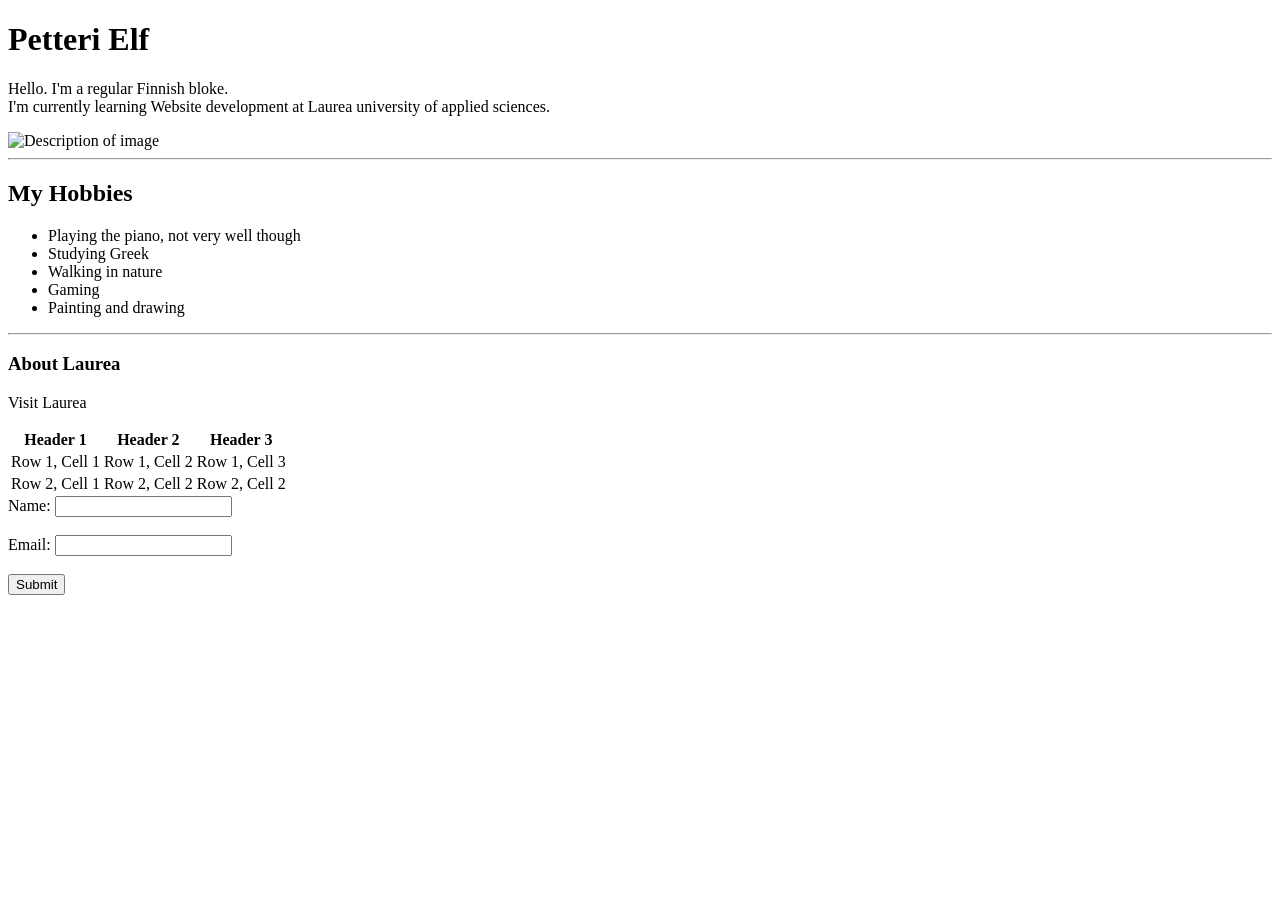
==== WS01_HTML/index.html @ 87293270 "WS01 WIP Changes" ====
﻿<!DOCTYPE html>
<html lang="en">
  <head>
    <meta charset="UTF-8" />
    <meta name="viewport" content="width=device-width, initial-scale=1.0" />
    <title>WS01_HTML</title>
  </head>

  <body>
    <h1>Petteri Elf</h1>
    <p>
      Hello. I'm a regular Finnish bloke. <br />
      I'm currently learning Website development at Laurea university of applied
      sciences.
    </p>
    <img src="C:\Users\pette\OneDrive\Tiedostot\Laurea\Syksy_2025\Websivuston_Kehittäminen\Repositorio\Websivuston_kehittaminen_Syksy_2025\styles\images\PE_Image.jpg" alt="Description of image" /
    style="width:300px; height:auto;">

    <hr />
    <h2>My Hobbies</h2>
    <ul>
      <li>Playing the piano, not very well though</li>
      <li>Studying Greek</li>
      <li>Walking in nature</li>
      <li>Gaming</li>
      <li>Painting and drawing</li>
    </ul>

    <hr />
    <section>
      <h3>About Laurea</h3>
        <p
      <a href="https://www.laurea.fi">Visit Laurea</a>
    </section>

    <table>
      <tr>
        <th>Header 1</th>
        <th>Header 2</th>
        <th>Header 3</th>
      </tr>
      <tr>
        <td>Row 1, Cell 1</td>
        <td>Row 1, Cell 2</td>
        <td>Row 1, Cell 3</td>
      </tr>
      <tr>
        <td>Row 2, Cell 1</td>
        <td>Row 2, Cell 2</td>
        <td>Row 2, Cell 2</td>
      </tr>
    </table>
    <form>
      <label for="name">Name:</label>
      <input type="text" id="name" name="name" /><br /><br />
      <label for="email">Email:</label>
      <input type="email" id="email" name="email" /><br /><br />
      <input type="submit" value="Submit" />
    </form>
  </body>
</html>
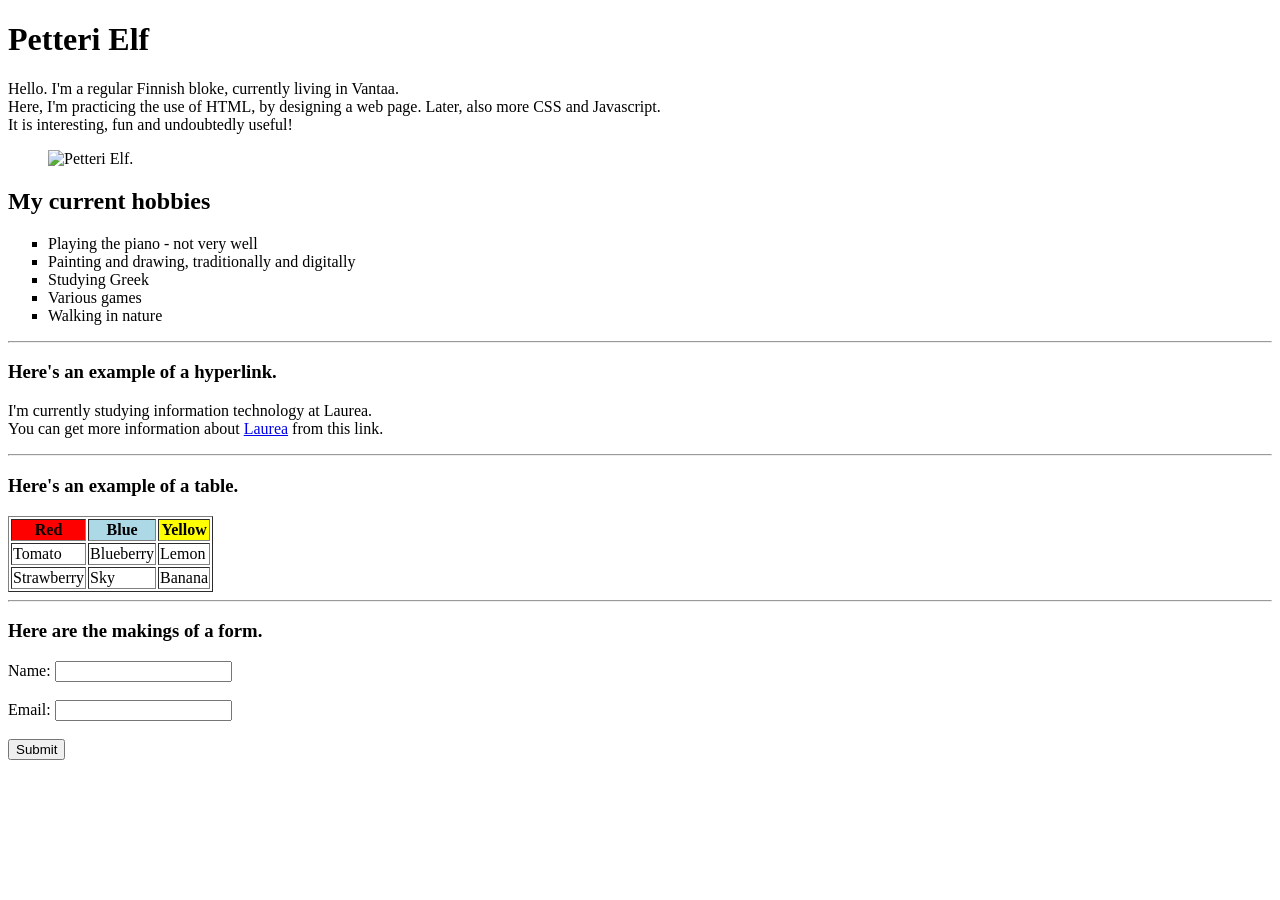
==== commit ea566ef0: "WS01 Progress made at home into the workshop repository. 1st iteration." ====
--- a/WS01_HTML/index.html
+++ b/WS01_HTML/index.html
@@ -1,61 +1,72 @@
 ﻿<!DOCTYPE html>
-<html lang="en">
-  <head>
-    <meta charset="UTF-8" />
-    <meta name="viewport" content="width=device-width, initial-scale=1.0" />
-    <title>WS01_HTML</title>
-  </head>
+<html lang="en-US">
+    <head>
+        <meta charset="UTF-8">
+        <meta name="viewport" content="width=device-width, initial-scale=1.0">
+        <title>My First HTML Page</title>
+    </head>
+    
+    <body>
+        <main>
+            <h1>Petteri Elf</h1>
+            
+            <p>Hello. I'm a regular Finnish bloke, currently living in Vantaa. <br>
+                Here, I'm practicing the use of HTML, by designing a web page. Later, also more CSS and Javascript. <br>
+                It is interesting, fun and undoubtedly useful!</p>
+            <figure>
+                <img src="C:\Users\pette\Pictures\Saved Pictures\Harjoitus Kuva.jpg" 
+                alt="Petteri Elf." style="width:250px; height:300px;">
+            </figure>
 
-  <body>
-    <h1>Petteri Elf</h1>
-    <p>
-      Hello. I'm a regular Finnish bloke. <br />
-      I'm currently learning Website development at Laurea university of applied
-      sciences.
-    </p>
-    <img src="C:\Users\pette\OneDrive\Tiedostot\Laurea\Syksy_2025\Websivuston_Kehittäminen\Repositorio\Websivuston_kehittaminen_Syksy_2025\styles\images\PE_Image.jpg" alt="Description of image" /
-    style="width:300px; height:auto;">
-
-    <hr />
-    <h2>My Hobbies</h2>
-    <ul>
-      <li>Playing the piano, not very well though</li>
-      <li>Studying Greek</li>
-      <li>Walking in nature</li>
-      <li>Gaming</li>
-      <li>Painting and drawing</li>
-    </ul>
-
-    <hr />
-    <section>
-      <h3>About Laurea</h3>
-        <p
-      <a href="https://www.laurea.fi">Visit Laurea</a>
-    </section>
-
-    <table>
-      <tr>
-        <th>Header 1</th>
-        <th>Header 2</th>
-        <th>Header 3</th>
-      </tr>
-      <tr>
-        <td>Row 1, Cell 1</td>
-        <td>Row 1, Cell 2</td>
-        <td>Row 1, Cell 3</td>
-      </tr>
-      <tr>
-        <td>Row 2, Cell 1</td>
-        <td>Row 2, Cell 2</td>
-        <td>Row 2, Cell 2</td>
-      </tr>
-    </table>
-    <form>
-      <label for="name">Name:</label>
-      <input type="text" id="name" name="name" /><br /><br />
-      <label for="email">Email:</label>
-      <input type="email" id="email" name="email" /><br /><br />
-      <input type="submit" value="Submit" />
-    </form>
-  </body>
-</html>
+            <h2>My current hobbies</h2>
+            
+            <ul style="list-style-type: square;">
+                <li>Playing the piano - not very well</li>
+                <li>Painting and drawing, traditionally and digitally</li>
+                <li>Studying Greek</li>
+                <li>Various games</li>
+                <li>Walking in nature</li>
+            </ul>
+        </main>
+        <hr>
+        
+            <h3>Here's an example of a hyperlink.</h3>
+            <nav>
+                <p>I'm currently studying information technology at Laurea. <br>
+                You can get more information about <a href="https://www.laurea.fi/en/">Laurea</a> from this link.</p>
+            </nav>
+        
+        <hr>
+        
+        <h3>Here's an example of a table.</h3>
+        
+        <table border="1">
+            <tr>
+                <th bgcolor="red">Red</th>
+                <th bgcolor="lightblue">Blue</th>
+                <th bgcolor="yellow">Yellow</th>
+            </tr>
+            <tr >
+                <td>Tomato</td>
+                <td>Blueberry</td>
+                <td>Lemon</td>
+            </tr>
+            <tr>
+                <td>Strawberry</td>
+                <td>Sky</td>
+                <td>Banana</td>
+            </tr>
+        </table>
+        
+        <hr>
+        
+        <h3>Here are the makings of a form.</h3>
+        <form>
+            <label for="name">Name:</label>
+            <input type="text" id="name" name="name"><br><br>
+            <label for="email">Email:</label>
+            <input type="email" id="email" name="email"><br><br>
+            <input type="submit" value="Submit">
+        </form>
+    </body>
+</html>
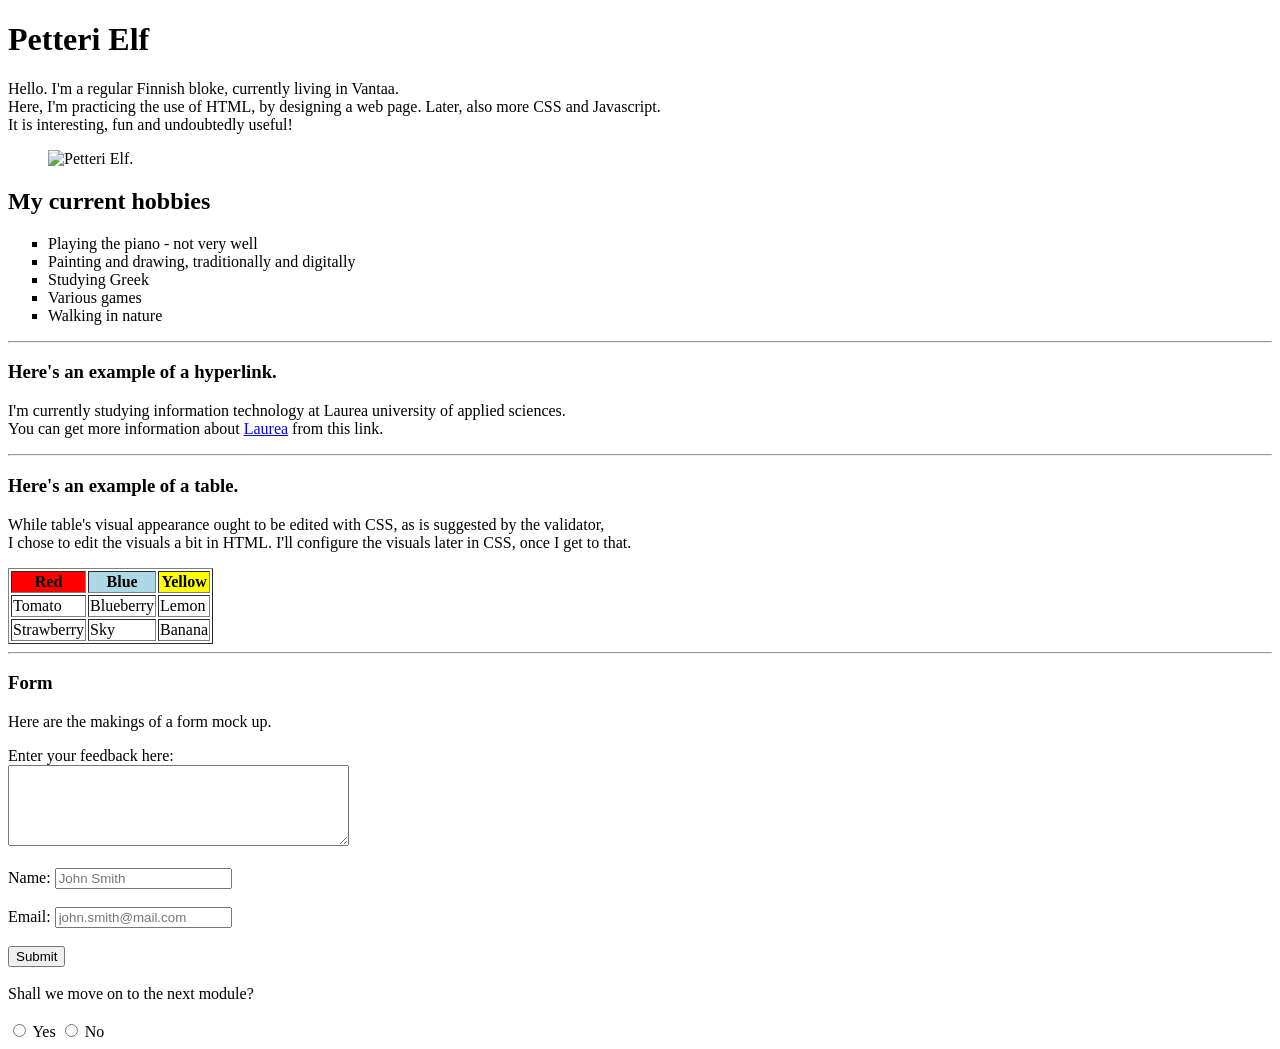
==== commit 9f0b498c: "WS01 Final changes and ready for submit." ====
--- a/WS01_HTML/index.html
+++ b/WS01_HTML/index.html
@@ -14,8 +14,8 @@
                 Here, I'm practicing the use of HTML, by designing a web page. Later, also more CSS and Javascript. <br>
                 It is interesting, fun and undoubtedly useful!</p>
             <figure>
-                <img src="C:\Users\pette\Pictures\Saved Pictures\Harjoitus Kuva.jpg" 
-                alt="Petteri Elf." style="width:250px; height:300px;">
+                <img src="C:\Users\pette\Documents\Laurea\Syksy 2025\Websivuston_kehittaminen_Syksy_2025\Websivuston_kehittaminen_Syksy_2025\styles\images\PE_Image.jpg" 
+                alt="Petteri Elf." style="width:250px; height:auto;">
             </figure>
 
             <h2>My current hobbies</h2>
@@ -32,13 +32,15 @@
         
             <h3>Here's an example of a hyperlink.</h3>
             <nav>
-                <p>I'm currently studying information technology at Laurea. <br>
+                <p>I'm currently studying information technology at Laurea university of applied sciences. <br>
                 You can get more information about <a href="https://www.laurea.fi/en/">Laurea</a> from this link.</p>
             </nav>
         
         <hr>
         
         <h3>Here's an example of a table.</h3>
+        <p>While table's visual appearance ought to be edited with CSS, as is suggested by the validator, <br>
+          I chose to edit the visuals a bit in HTML. I'll configure the visuals later in CSS, once I get to that.</p>
         
         <table border="1">
             <tr>
@@ -60,13 +62,28 @@
         
         <hr>
         
-        <h3>Here are the makings of a form.</h3>
+        <h3>Form</h3>
+        <p>Here are the makings of a form mock up.</p>
         <form>
+            <label for="Feedback">Enter your feedback here:</label><br> 
+            <textarea name="feedback" rows="5"
+            cols="40" id="feedback" ></textarea><br><br>
+
             <label for="name">Name:</label>
-            <input type="text" id="name" name="name"><br><br>
+            <input type="text" id="name" name="name" placeholder="John Smith"><br><br>
+
             <label for="email">Email:</label>
-            <input type="email" id="email" name="email"><br><br>
-            <input type="submit" value="Submit">
+            <input type="email" id="email" name="email" placeholder="john.smith@mail.com"><br><br>
+            
+            <input type="submit" value="Submit"><br><br>
+            
+            <label>Shall we move on to the next module?</label><br><br>
+            <input type="radio" name="replyanswer" value="Yes">
+            <label>Yes</label>
+          
+            <input type="radio" name="replyanswer" value="No"> 
+            <label>No</label>
+            
         </form>
     </body>
 </html>
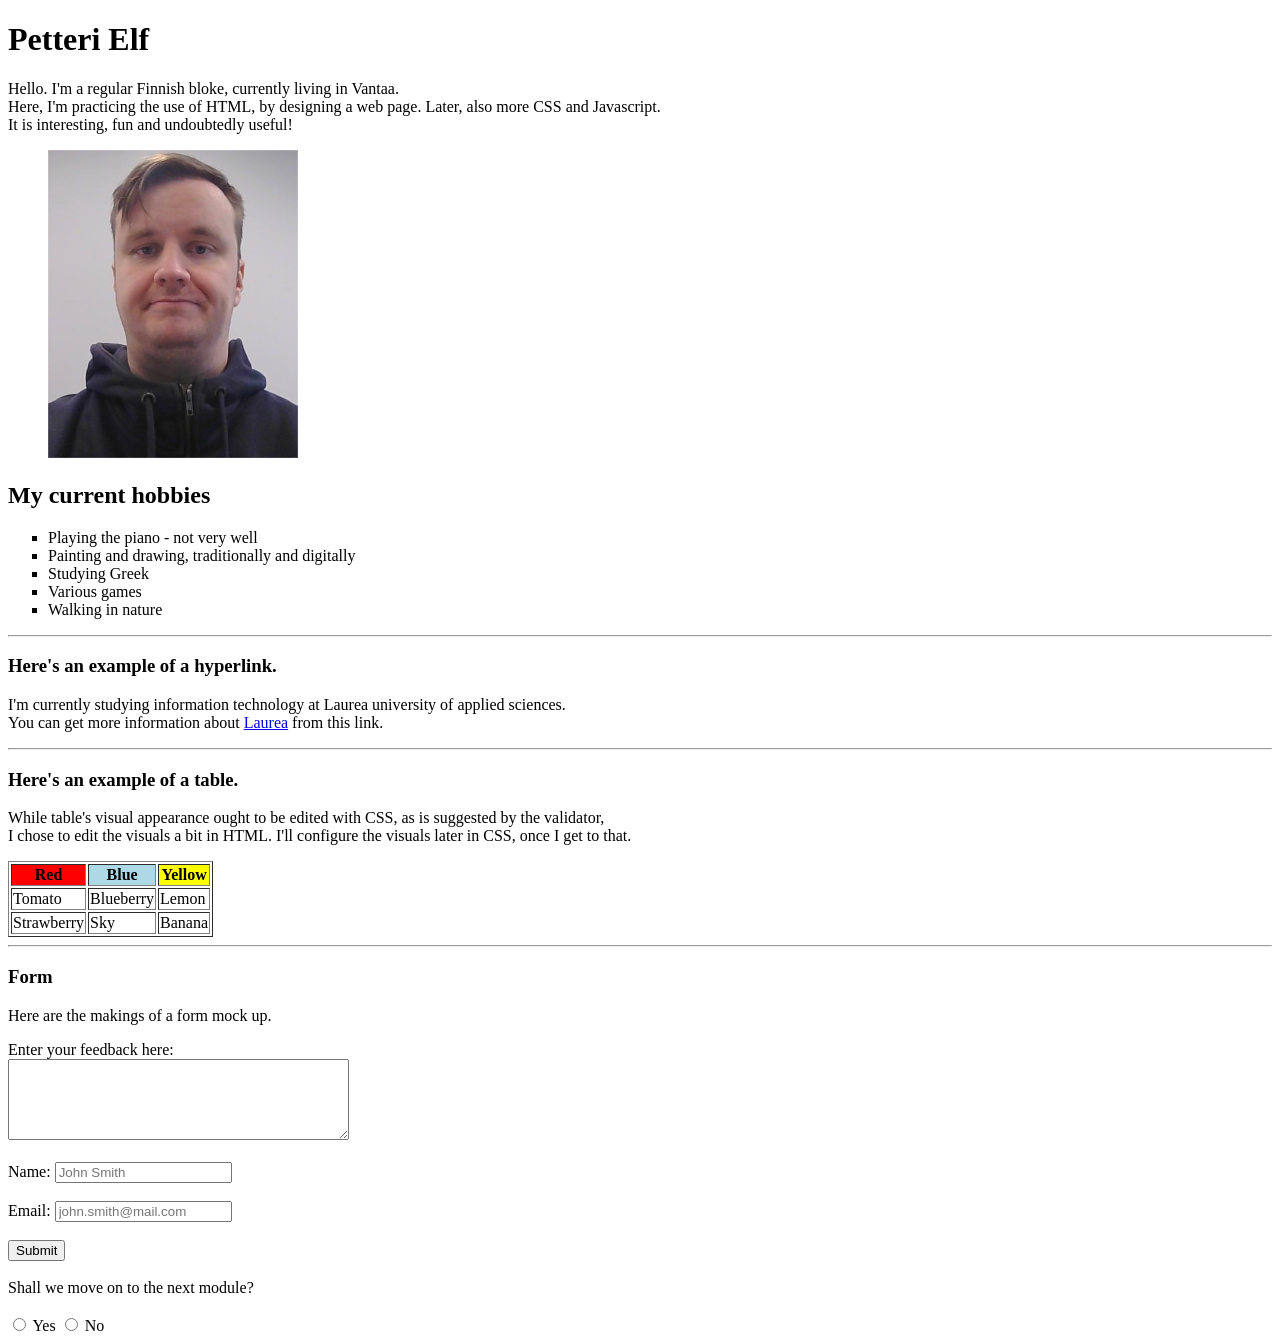
==== commit 48696e6a: "Adjusting the image. Try 2" ====
--- a/WS01_HTML/index.html
+++ b/WS01_HTML/index.html
@@ -14,7 +14,7 @@
                 Here, I'm practicing the use of HTML, by designing a web page. Later, also more CSS and Javascript. <br>
                 It is interesting, fun and undoubtedly useful!</p>
             <figure>
-                <img src="C:\Users\pette\Documents\Laurea\Syksy 2025\Websivuston_kehittaminen_Syksy_2025\Websivuston_kehittaminen_Syksy_2025\styles\images\PE_Image.jpg" 
+                <img src="/styles/images/PE_Image.jpg" 
                 alt="Petteri Elf." style="width:250px; height:auto;">
             </figure>
 
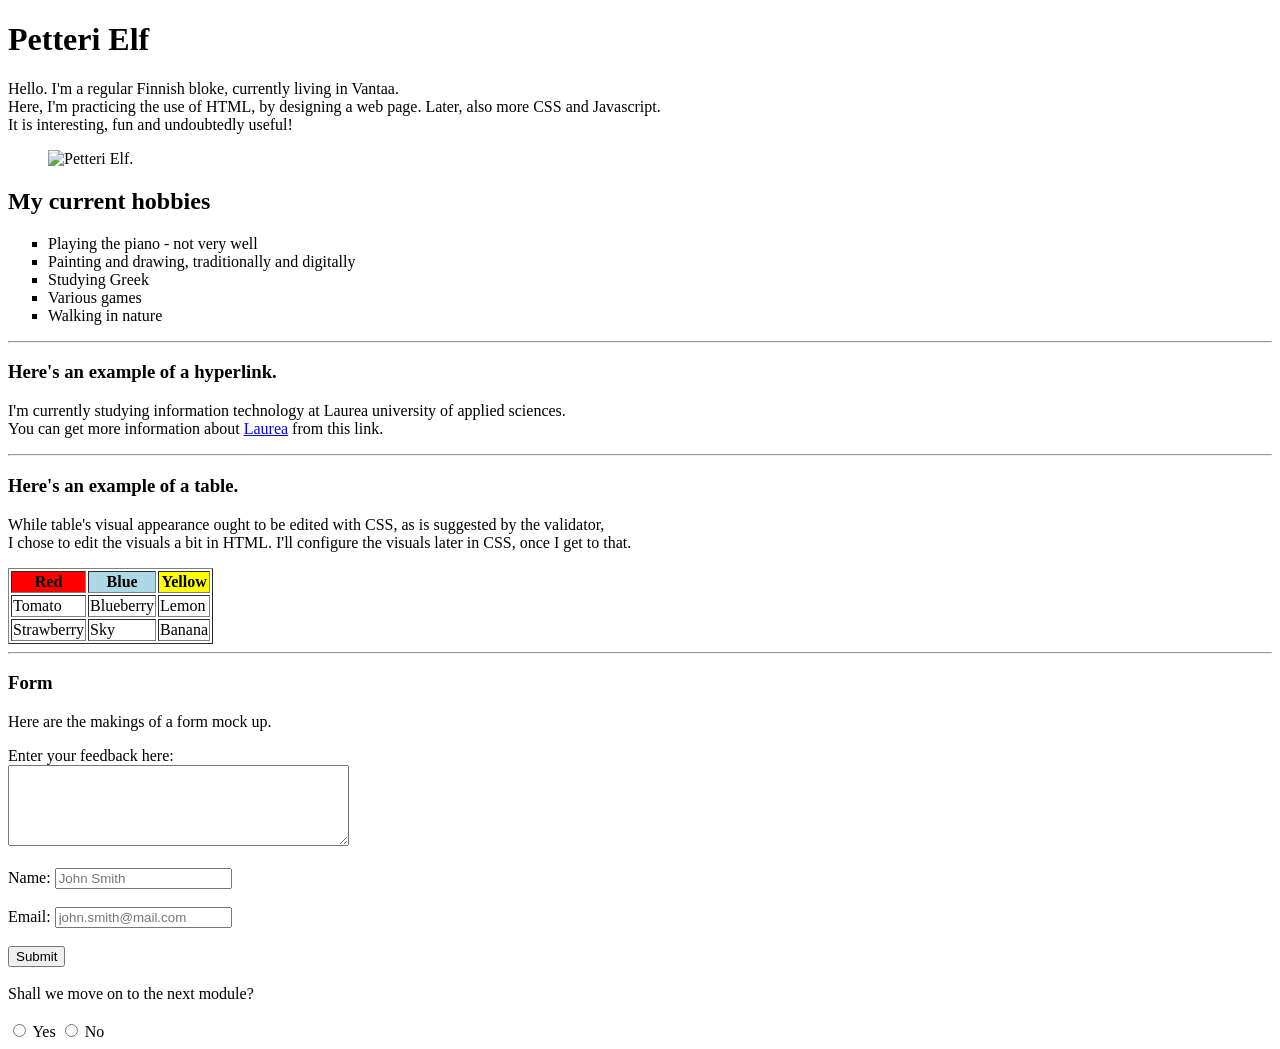
==== commit 943d7782: "Adjusting the image. Try 4" ====
--- a/WS01_HTML/index.html
+++ b/WS01_HTML/index.html
@@ -14,7 +14,7 @@
                 Here, I'm practicing the use of HTML, by designing a web page. Later, also more CSS and Javascript. <br>
                 It is interesting, fun and undoubtedly useful!</p>
             <figure>
-                <img src="/styles/images/PE_Image.jpg" 
+                <img src="https://github.com/PetElf-L4U/Websivuston_kehittaminen_Syksy_2025/blob/main/styles/images/PE_Image.jpg" 
                 alt="Petteri Elf." style="width:250px; height:auto;">
             </figure>
 
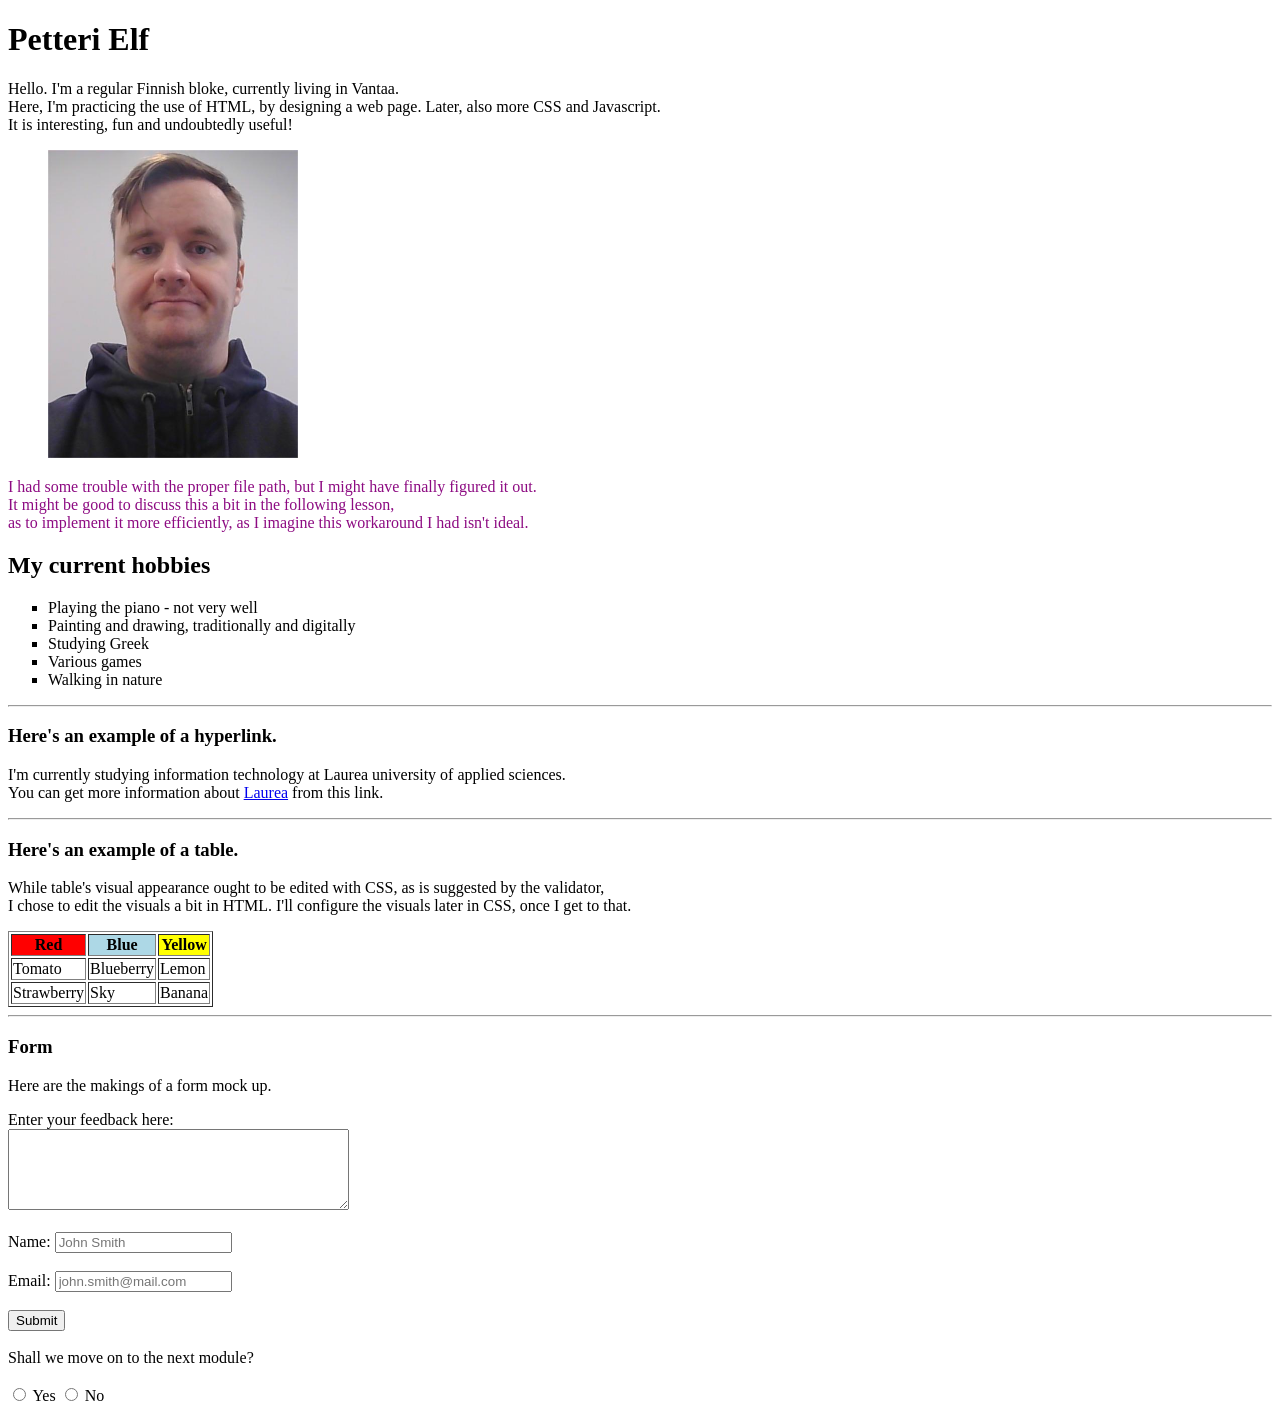
==== commit 9b704359: "WS01 Final changes and ready to submit, maybe." ====
--- a/WS01_HTML/index.html
+++ b/WS01_HTML/index.html
@@ -14,10 +14,13 @@
                 Here, I'm practicing the use of HTML, by designing a web page. Later, also more CSS and Javascript. <br>
                 It is interesting, fun and undoubtedly useful!</p>
             <figure>
-                <img src="https://github.com/PetElf-L4U/Websivuston_kehittaminen_Syksy_2025/blob/main/styles/images/PE_Image.jpg" 
+                <img src="styles/images/PE_Image.jpg"
                 alt="Petteri Elf." style="width:250px; height:auto;">
             </figure>
-
+            <p style="color:rgb(141, 11, 130)">I had some trouble with the proper file path, but I might have finally figured it out. 
+                <br> It might be good to discuss this a bit in the following lesson, <br> 
+                as to implement it more efficiently, as I imagine this workaround I had isn't ideal.</p>
+           
             <h2>My current hobbies</h2>
             
             <ul style="list-style-type: square;">
@@ -65,7 +68,7 @@
         <h3>Form</h3>
         <p>Here are the makings of a form mock up.</p>
         <form>
-            <label for="Feedback">Enter your feedback here:</label><br> 
+            <label for="feedback">Enter your feedback here:</label><br> 
             <textarea name="feedback" rows="5"
             cols="40" id="feedback" ></textarea><br><br>
 
